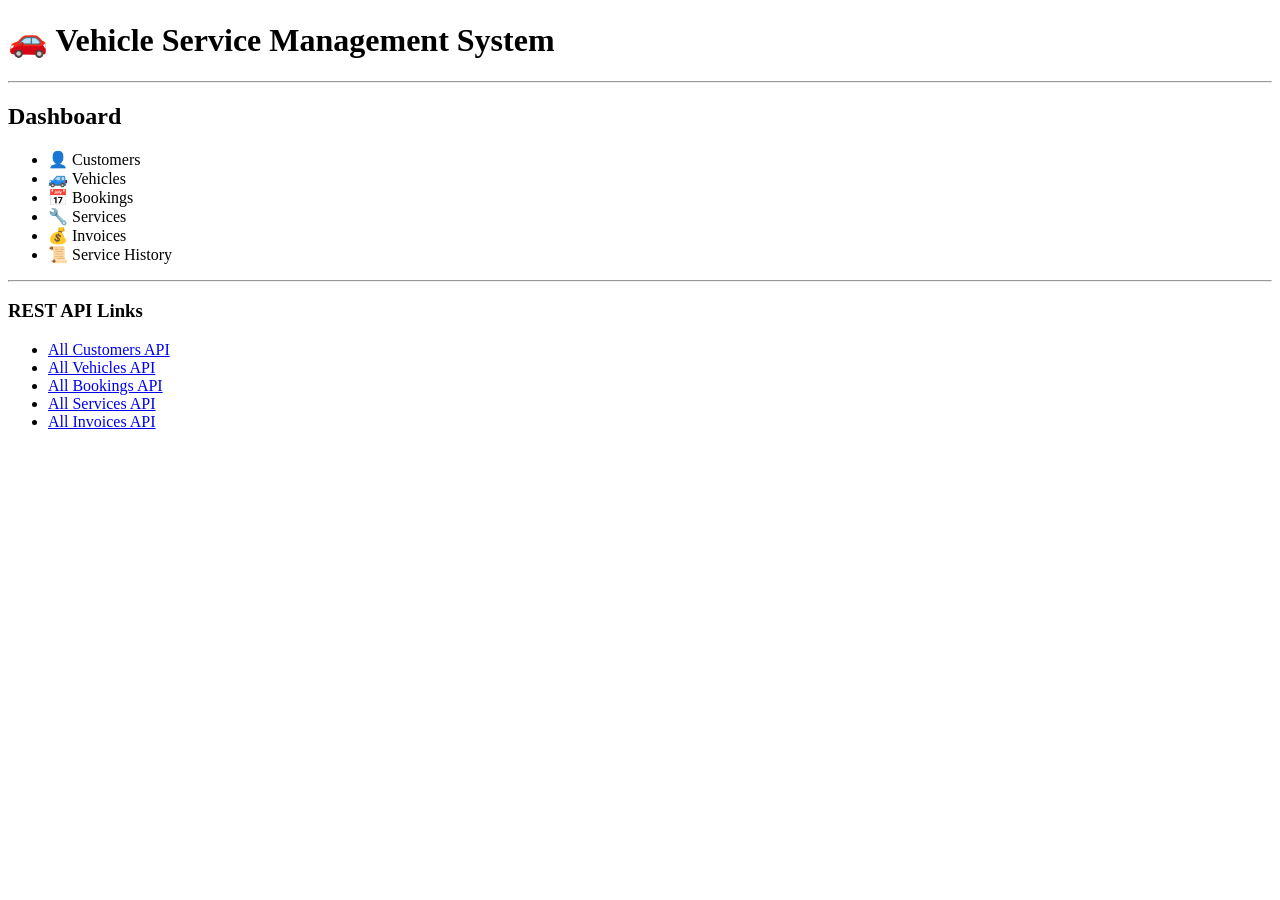
==== src/main/resources/templates/index.html @ 13337ef8 "Setup CI/CD and Kubernetes" ====
<!DOCTYPE html>
<html xmlns:th="http://www.thymeleaf.org">
<head>
    <meta charset="UTF-8">
    <title>Vehicle Service Management System</title>

    <link rel="stylesheet" th:href="@{/css/style.css}">
</head>

<body>

<h1>🚗 Vehicle Service Management System</h1>

<hr>

<h2>Dashboard</h2>

<ul>
    <li><a th:href="@{/customers}">👤 Customers</a></li>
    <li><a th:href="@{/vehicles}">🚙 Vehicles</a></li>
    <li><a th:href="@{/bookings}">📅 Bookings</a></li>
    <li><a th:href="@{/services}">🔧 Services</a></li>
    <li><a th:href="@{/invoices}">💰 Invoices</a></li>
    <li><a th:href="@{/history}">📜 Service History</a></li>
</ul>

<hr>

<h3>REST API Links</h3>

<ul>
    <li><a href="/api/customer/all" target="_blank">All Customers API</a></li>
    <li><a href="/api/vehicle/all" target="_blank">All Vehicles API</a></li>
    <li><a href="/api/booking/all" target="_blank">All Bookings API</a></li>
    <li><a href="/api/service/all" target="_blank">All Services API</a></li>
    <li><a href="/api/invoice/all" target="_blank">All Invoices API</a></li>
</ul>

<script th:src="@{/js/app.js}"></script>

</body>
</html>
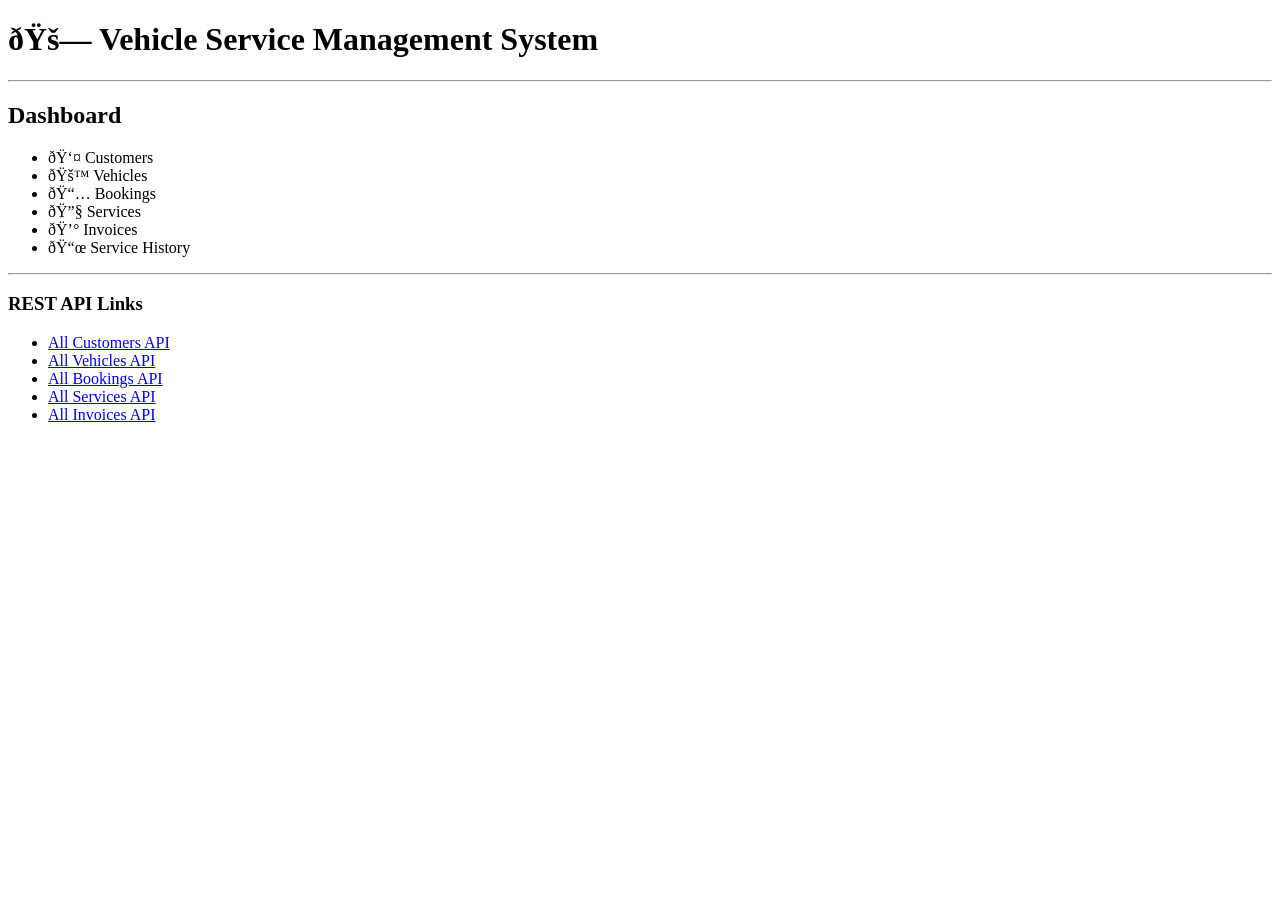
==== commit d1e44d1a: "first commit" ====
--- a/src/main/resources/templates/index.html
+++ b/src/main/resources/templates/index.html
@@ -1,3 +1,4 @@
+﻿<!-- Author: Devadarshini M -->
 <!DOCTYPE html>
 <html xmlns:th="http://www.thymeleaf.org">
 <head>
@@ -9,19 +10,19 @@
 
 <body>
 
-<h1>🚗 Vehicle Service Management System</h1>
+<h1>ðŸš— Vehicle Service Management System</h1>
 
 <hr>
 
 <h2>Dashboard</h2>
 
 <ul>
-    <li><a th:href="@{/customers}">👤 Customers</a></li>
-    <li><a th:href="@{/vehicles}">🚙 Vehicles</a></li>
-    <li><a th:href="@{/bookings}">📅 Bookings</a></li>
-    <li><a th:href="@{/services}">🔧 Services</a></li>
-    <li><a th:href="@{/invoices}">💰 Invoices</a></li>
-    <li><a th:href="@{/history}">📜 Service History</a></li>
+    <li><a th:href="@{/customers}">ðŸ‘¤ Customers</a></li>
+    <li><a th:href="@{/vehicles}">ðŸš™ Vehicles</a></li>
+    <li><a th:href="@{/bookings}">ðŸ“… Bookings</a></li>
+    <li><a th:href="@{/services}">ðŸ”§ Services</a></li>
+    <li><a th:href="@{/invoices}">ðŸ’° Invoices</a></li>
+    <li><a th:href="@{/history}">ðŸ“œ Service History</a></li>
 </ul>
 
 <hr>
